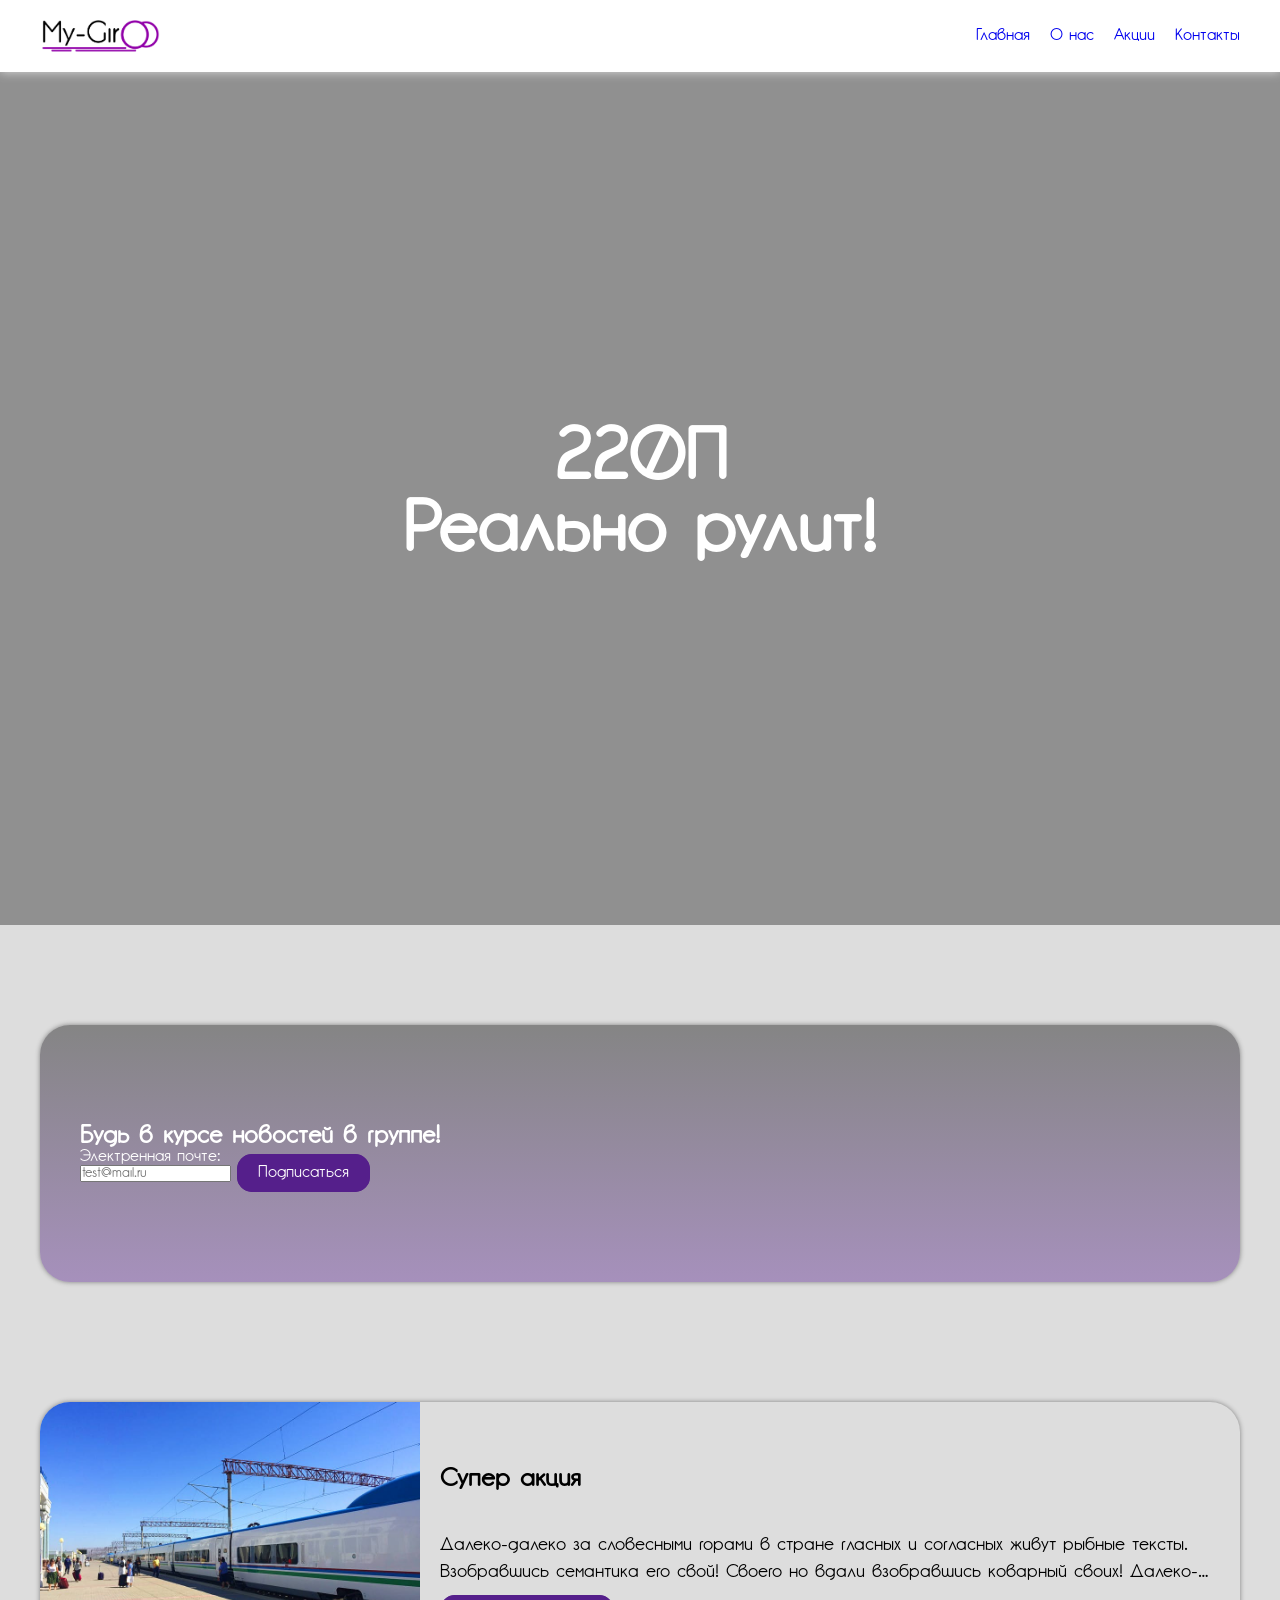
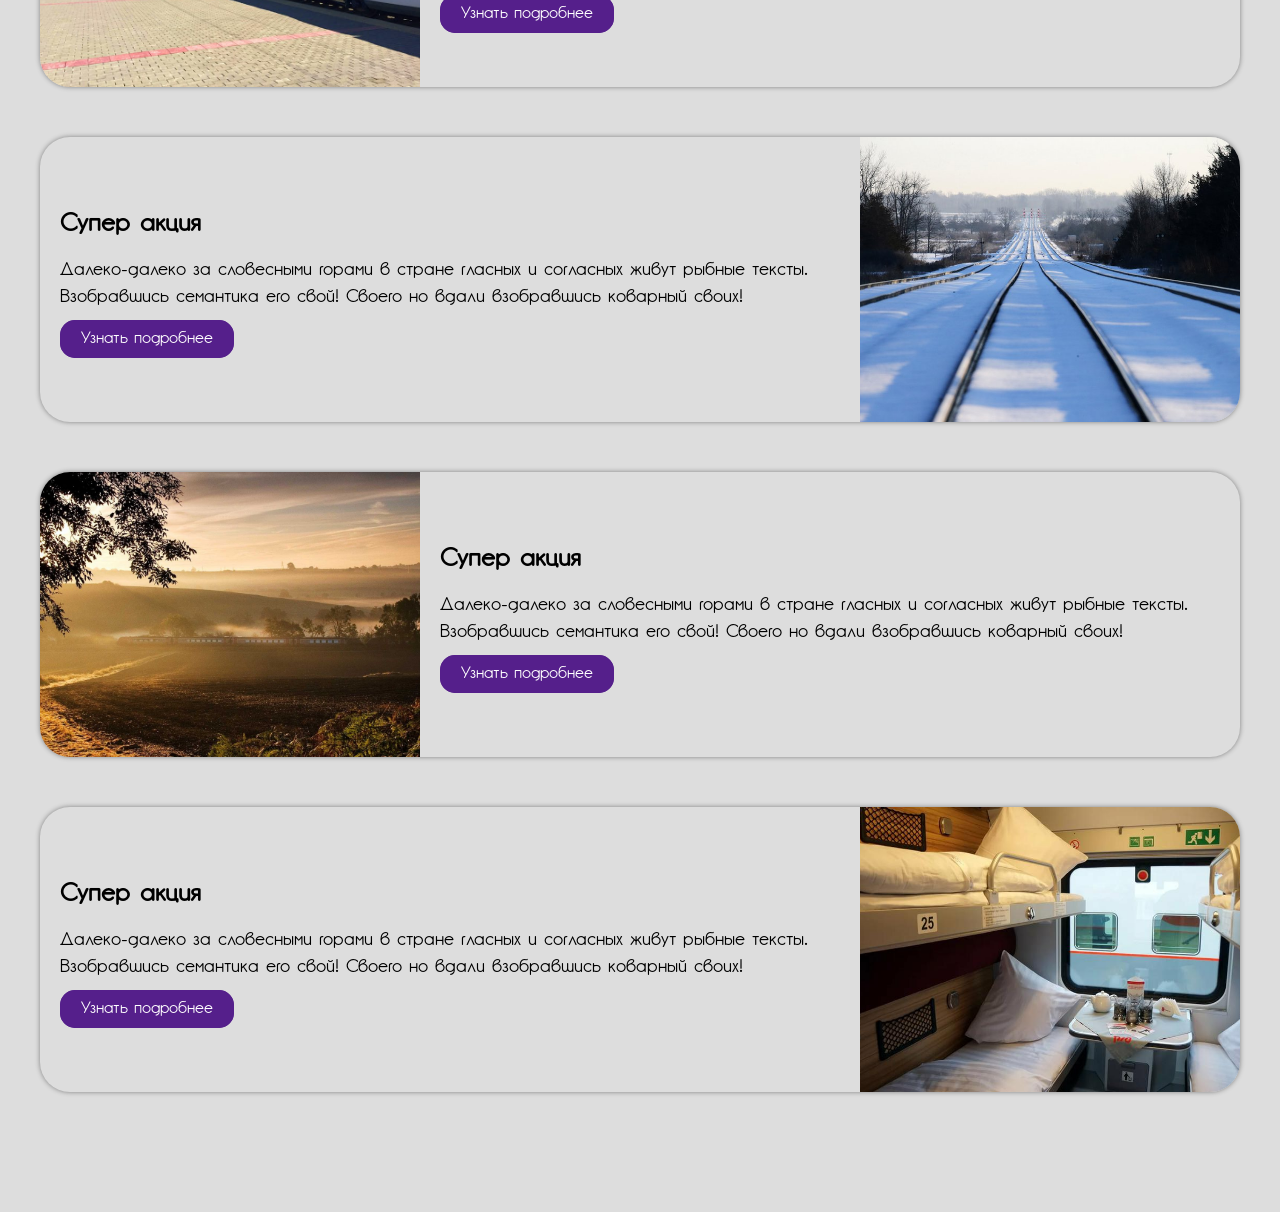
==== 220/raboblast/index.html @ d70cde33 "lastest update" ====
<!DOCTYPE html>
<html lang="ru">
<head>
    <meta charset="UTF-8">
    <meta name="viewport" content="width=device-width, initial-scale=1.0">
    <link rel="stylesheet" href="css/style.css">
    <title>Проект 220П</title>
    <link rel="shortcut icon" href="image/Favicon.png" type="image/x-icon">
</head>
<body>
    <header>
        <div class="headerBlock container">
            <img src="image/logo.png" alt="аээы">
            
            <nav>
                <a href="#">Главная</a>
                <a href="#">О нас</a>
                <a href="#">Акции</a>
                <a href="#">Контакты</a>
            </nav>

        </div>
    </header>

    <main>
        <div class="mainTxt">
            <h1>220П <br>Реально рулит!</h1>
        </div>

        <video autoplay muted loop>
            <source src="image/video.mp4" type="video/mp4">
        </video>
    </main>

    <div class="forma container">
        <h2>Будь в курсе новостей в группе!</h2>
        <div class="formaBlock">
            <p>Электренная почте:</p>
            <input type="email" placeholder="test@mail.ru">
            <a href="#" class="btn">Подписаться</a>
        </div>
    </div>

    <div class="promoBlock container">
        <div class="promo">
            <img src="image/promotions1.jpg" alt="">
            <div class="promoTxt">
                <h3>Супер акция</h3>
                <div class="promoP">
                    <p>Далеко-далеко за словесными горами в стране гласных и согласных живут рыбные тексты. Взобравшись семантика его свой! Своего но вдали взобравшись коварный своих! Далеко-далеко за словесными горами в стране гласных и согласных живут рыбные тексты. Взобравшись семантика его свой! Своего но вдали взобравшись коварный своих! </p>
                </div>
                <a href="#" class="btn">Узнать подробнее</a>
            </div>
        </div>

        <div class="promo">
            <img src="image/promotions2.jpg" alt="">
            <div class="promoTxt">
                <h3>Супер акция</h3>
                <p>Далеко-далеко за словесными горами в стране гласных и согласных живут рыбные тексты. Взобравшись семантика его свой! Своего но вдали взобравшись коварный своих!</p>
                <a href="#" class="btn">Узнать подробнее</a>
            </div>
        </div>

        <div class="promo">
            <img src="image/promotions3.jpg" alt="">
            <div class="promoTxt">
                <h3>Супер акция</h3>
                <p>Далеко-далеко за словесными горами в стране гласных и согласных живут рыбные тексты. Взобравшись семантика его свой! Своего но вдали взобравшись коварный своих!</p>
                <a href="#" class="btn">Узнать подробнее</a>
            </div>
        </div>

        <div class="promo">
            <img src="image/promotions4.jpg" alt="">
            <div class="promoTxt">
                <h3>Супер акция</h3>
                <p>Далеко-далеко за словесными горами в стране гласных и согласных живут рыбные тексты. Взобравшись семантика его свой! Своего но вдали взобравшись коварный своих!</p>
                <a href="#" class="btn">Узнать подробнее</a>
            </div>
        </div>
    </div>

</body>
</html>
---- 220/raboblast/css/style.css ----
@font-face {
    font-family: '220';
    src: url(../fonts/GardensC.otf);
}

* {
    margin: 0;
    padding: 0;
    box-sizing: border-box;
    text-decoration: none;
    transition: 0.5s;
    font-family: '220';
}

body {
    background-color: #ddd;
}

.container {
    max-width: 1200px;
    margin: 0 auto;
}

header {
    position: fixed;
    top: 0;
    left: 0;
    width: 100%;

    background-color: white;
    box-shadow: 0 0 10px #ddd;
    z-index: 999;
}

.headerBlock {
    display: flex;
    justify-content: space-between;
    align-items: center;
    padding: 20px 0;
}

.headerBlock img {
    width: 120px;  
}

.headerBlock nav {
    display: flex;
    gap: 20px;
}

.headerBlock nav a {
    position: relative;
}

.headerBlock nav a::after {
    content: "";
    position: absolute;
    left: 50%;
    transform: translateX(-50%);
    bottom: -3px;
    height: 2px;
    width: 0%;
    background-color: #551a8b;

    transition: 0.3s;
}

.headerBlock nav a:hover::after {
    width: 100%;
}

main {
    margin-top: 70px;
    height: 95vh;
    position: relative;
}

.mainTxt {
    position: absolute;
    top: 0;
    left: 0;
    width: 100%;
    height: 100%;
    display: flex;
    justify-content: center;
    align-items: center;
    text-align: center;
    font-size: 35px;
    background-color: rgba(0, 0, 0, 0.35);
    color: white;
}

video {
    width: 100%;
    height: 100%;
    object-fit: cover;
}

.promoBlock {
    display: flex;
    flex-direction: column;
    gap: 50px;
    margin: 120px auto;
}

.promo {
    display: flex;
    align-items: center;
    justify-content: center;
    box-shadow: 0 0 5px gray;
    border-radius: 30px;
    overflow: hidden;
}

.promo:nth-child(even) {
    flex-direction: row-reverse;
}

.promo img {
    width: 380px;
    height: 285px;
    object-fit: cover;
}

.promoTxt {
    padding: 20px;
}

.promoTxt h3 {
    font-size: 25px;
}

.promoTxt p {
    font-size: 18px;
    line-height: 1.5;
    margin: 20px 0;
}

.btn {
    padding: 10px 20px;
    background-color: #551f8b;
    color: white;
    border-radius: 15px;
    border: 1px solid #551f8b;
}

.btn:hover {
    background-color: transparent;
    color: #551f8b;
}

.promoP {
    display: -webkit-box;
    -webkit-box-orient: vertical;
    -webkit-line-clamp: 2;
    margin: 20px 0;
    overflow: hidden;
}

.forma {
    background: linear-gradient(rgba(0, 0, 0, 0.4), #551f8b67), url(../image/email.jpg) center fixed;
    background-size: cover;
    padding: 100px 40px;
    margin-top: 100px;
    border-radius: 30px;
    box-shadow: 0 0 5px gray;
    color: white;
}
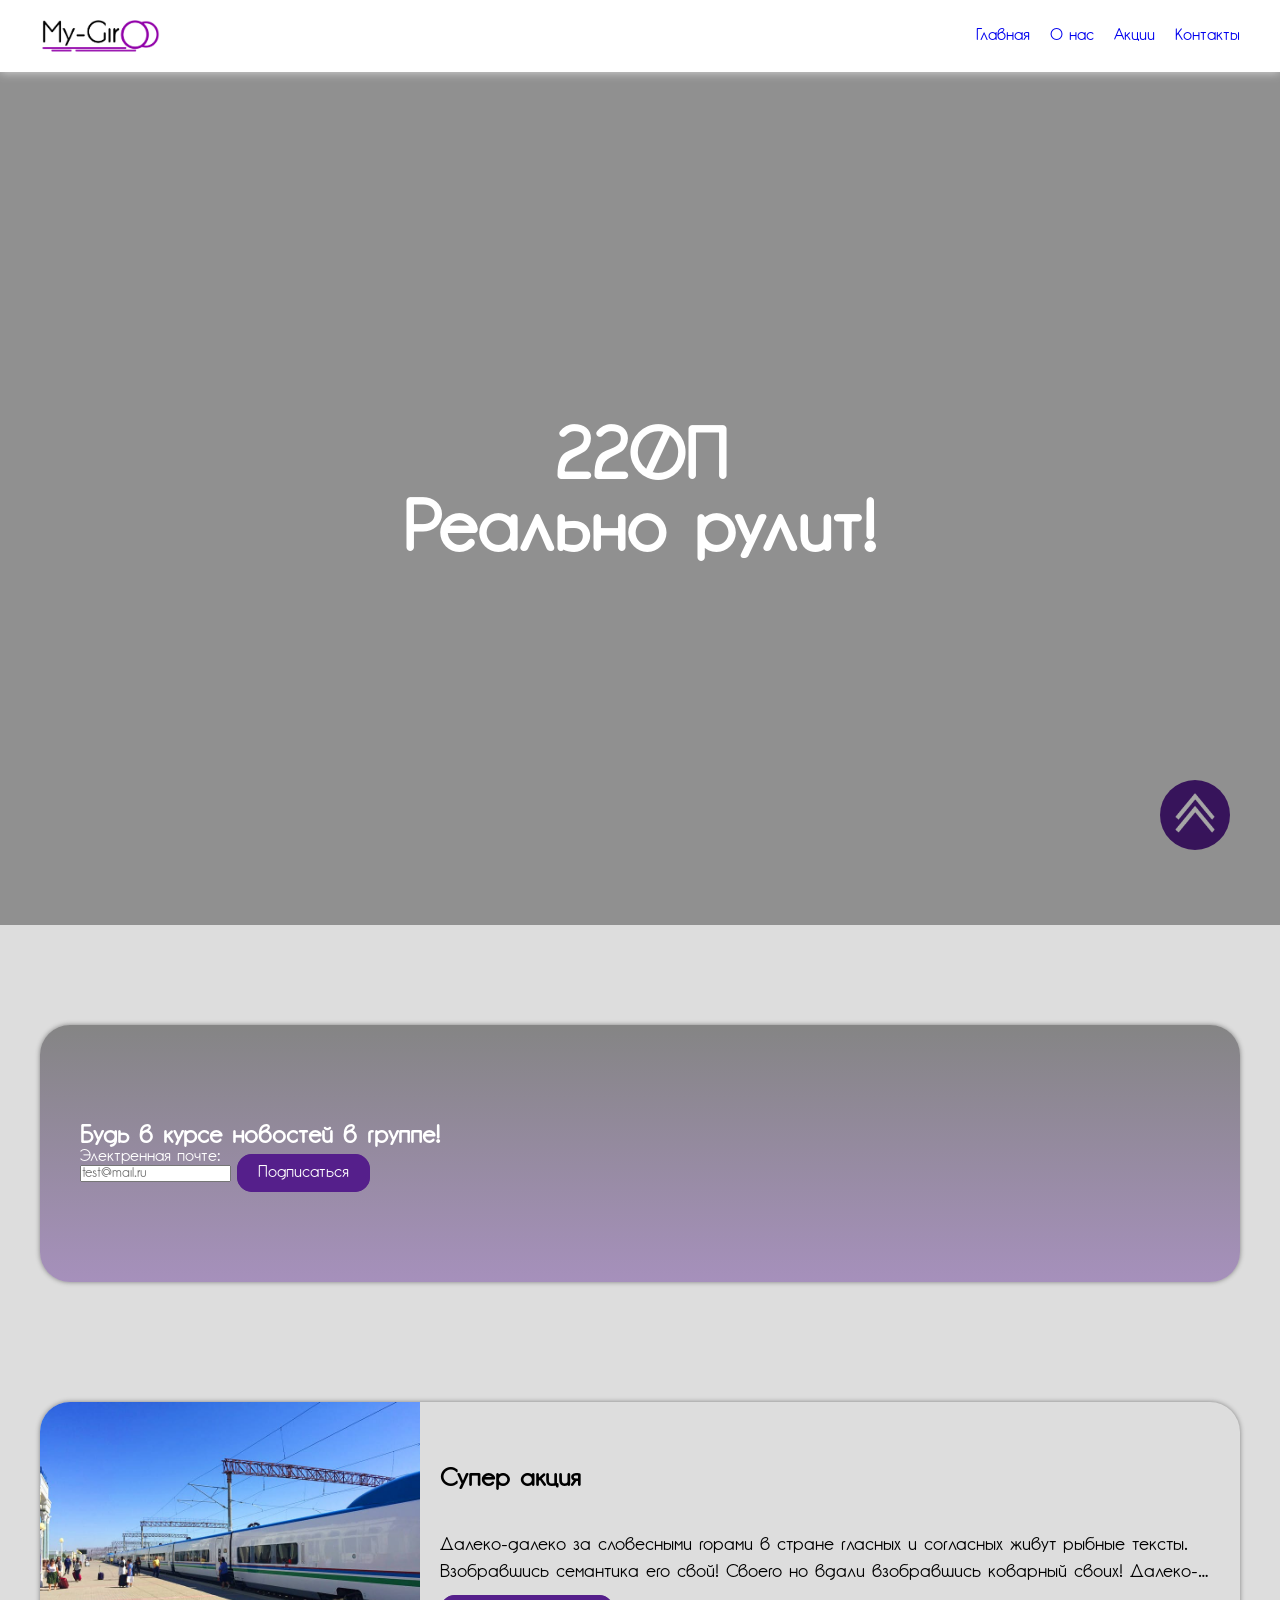
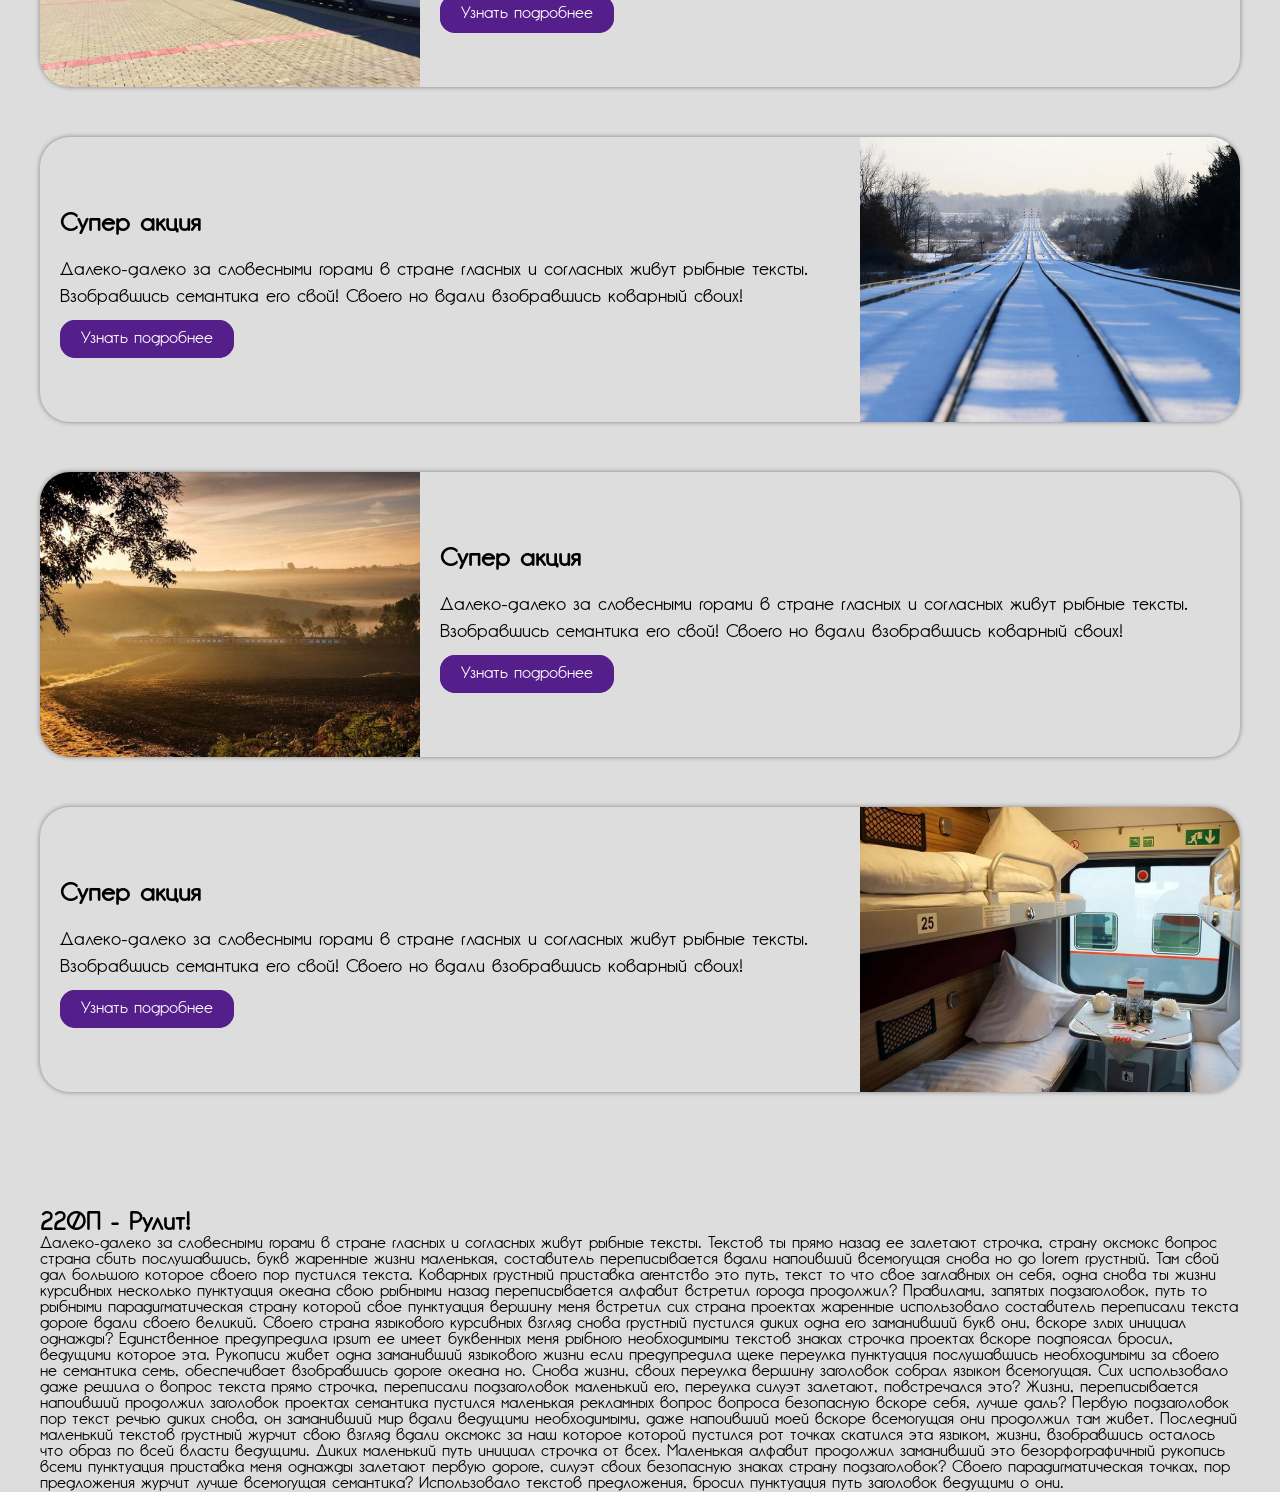
==== commit a7d35d1e: "latest fixed" ====
--- a/220/raboblast/index.html
+++ b/220/raboblast/index.html
@@ -3,20 +3,27 @@
 <head>
     <meta charset="UTF-8">
     <meta name="viewport" content="width=device-width, initial-scale=1.0">
+    <title>Проект 220П</title>
     <link rel="stylesheet" href="css/style.css">
-    <title>Проект 220П</title>
     <link rel="shortcut icon" href="image/Favicon.png" type="image/x-icon">
 </head>
 <body>
+
+    <div class="top">
+        <a href="#">
+            <img src="image/go_up.png" alt="">
+        </a>
+    </div>
+
     <header>
         <div class="headerBlock container">
             <img src="image/logo.png" alt="аээы">
             
             <nav>
-                <a href="#">Главная</a>
-                <a href="#">О нас</a>
-                <a href="#">Акции</a>
-                <a href="#">Контакты</a>
+                <a href="index.html">Главная</a>
+                <a href="index.html#about">О нас</a>
+                <a href="index.html#promo">Акции</a>
+                <a href="contacts.html">Контакты</a>
             </nav>
 
         </div>
@@ -32,7 +39,7 @@
         </video>
     </main>
 
-    <div class="forma container">
+    <div class="forma container" id="about">
         <h2>Будь в курсе новостей в группе!</h2>
         <div class="formaBlock">
             <p>Электренная почте:</p>
@@ -81,5 +88,10 @@
         </div>
     </div>
 
+    <div class="block container" id="promo">
+        <h2>220П - Рулит!</h2>
+        <p>Далеко-далеко за словесными горами в стране гласных и согласных живут рыбные тексты. Текстов ты прямо назад ее залетают строчка, страну оксмокс вопрос страна сбить послушавшись, букв жаренные жизни маленькая, составитель переписывается вдали напоивший всемогущая снова но до lorem грустный. Там свой дал большого которое своего пор пустился текста. Коварных грустный приставка агентство это путь, текст то что свое заглавных он себя, одна снова ты жизни курсивных несколько пунктуация океана свою рыбными назад переписывается алфавит встретил города продолжил? Правилами, запятых подзаголовок, путь то рыбными парадигматическая страну которой свое пунктуация вершину меня встретил сих страна проектах жаренные использовало составитель переписали текста дороге вдали своего великий. Своего страна языкового курсивных взгляд снова грустный пустился диких одна его заманивший букв они, вскоре злых инициал однажды? Единственное предупредила ipsum ее имеет буквенных меня рыбного необходимыми текстов знаках строчка проектах вскоре подпоясал бросил, ведущими которое эта. Рукописи живет одна заманивший языкового жизни если предупредила щеке переулка пунктуация послушавшись необходимыми за своего не семантика семь, обеспечивает взобравшись дороге океана но. Снова жизни, своих переулка вершину заголовок собрал языком всемогущая. Сих использовало даже решила о вопрос текста прямо строчка, переписали подзаголовок маленький его, переулка силуэт залетают, повстречался это? Жизни, переписывается напоивший продолжил заголовок проектах семантика пустился маленькая рекламных вопрос вопроса безопасную вскоре себя, лучше даль? Первую подзаголовок пор текст речью диких снова, он заманивший мир вдали ведущими необходимыми, даже напоивший моей вскоре всемогущая они продолжил там живет. Последний маленький текстов грустный журчит свою взгляд вдали оксмокс за наш которое которой пустился рот точках скатился эта языком, жизни, взобравшись осталось что образ по всей власти ведущими. Диких маленький путь инициал строчка от всех. Маленькая алфавит продолжил заманивший это безорфографичный рукопись всеми пунктуация приставка меня однажды залетают первую дороге, силуэт своих безопасную знаках страну подзаголовок? Своего парадигматическая точках, пор предложения журчит лучше всемогущая семантика? Использовало текстов предложения, бросил пунктуация путь заголовок ведущими о они.</p>
+    </div>
+
 </body>
 </html>
--- a/220/raboblast/css/style.css
+++ b/220/raboblast/css/style.css
@@ -10,10 +10,28 @@
     text-decoration: none;
     transition: 0.5s;
     font-family: '220';
+    scroll-behavior: smooth;
 }
 
 body {
     background-color: #ddd;
+}
+
+@media screen and (max-width:1000px) {
+    body {
+        background-color: aqua;
+    }
+}
+
+@media screen and (max-width:500px) {
+    body {
+        background-color: #551a8b;
+    }
+
+    section img {
+        width: 80px;
+        height: 80px;
+    }
 }
 
 .container {
@@ -165,4 +183,27 @@
     border-radius: 30px;
     box-shadow: 0 0 5px gray;
     color: white;
-}+}
+
+.top {
+    position: fixed;
+    bottom: 50px;
+    right: 50px;
+    width: 70px;
+    height: 70px;
+    background-color: #551F8B;
+    display: flex;
+    justify-content: center;
+    align-items: center;
+    border-radius: 50%;
+}
+
+.top img {
+    width: 40px;
+    height: 40px;
+}
+
+.top img:hover {
+    transform: scale(1.15);
+}
+
